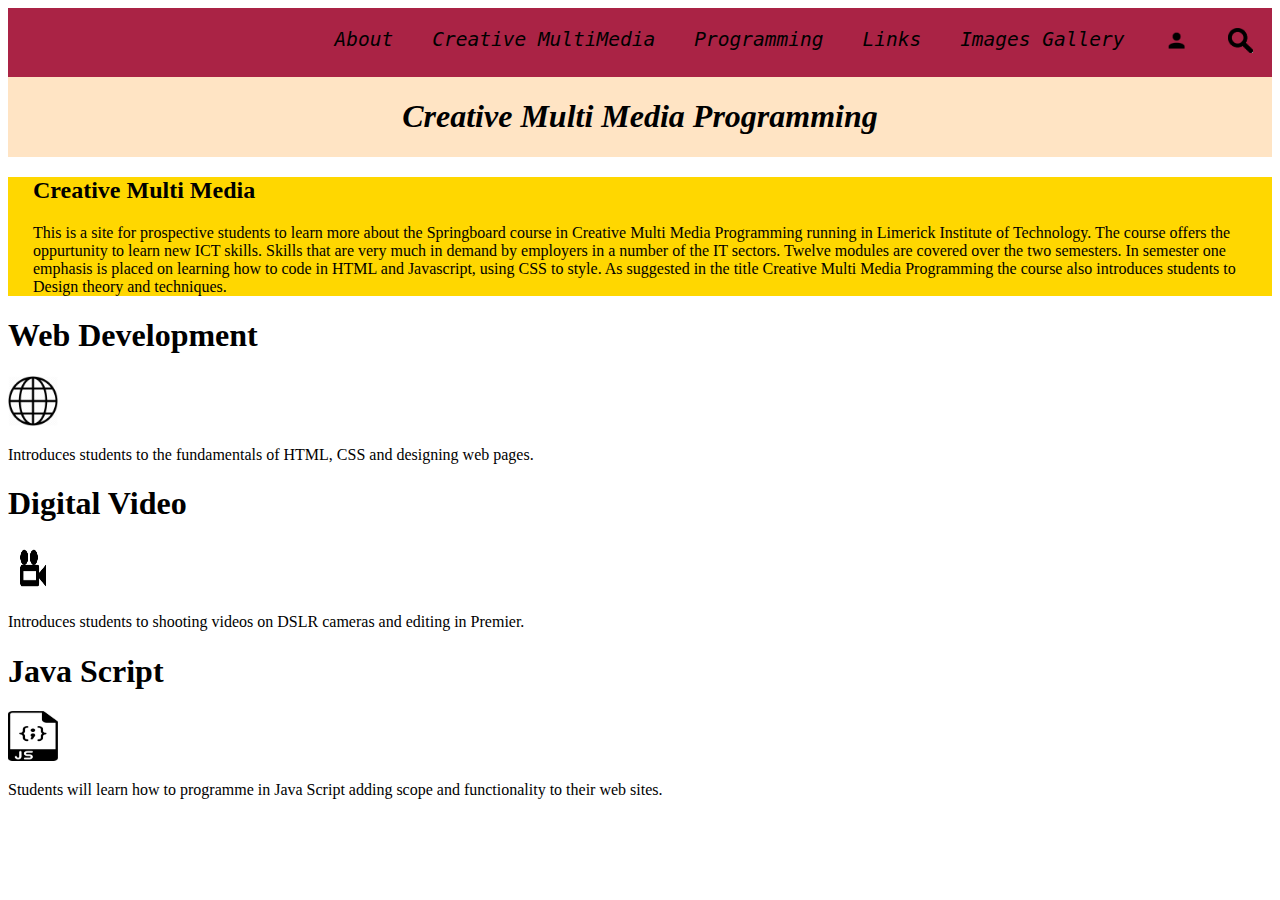
==== index.html @ d4957608 "adding styles 01" ====
<!DOCTYPE html>
<html lang="en">
    <head>
        <meta name="google-site-verification" content="eny-cYqbpXnxPptscOoA1mwUxdBzZiOxjZg1pECeON0" />
        <meta http-equiv="Content-Type" content="text/html;  charset=utf-8">
        <meta name="Creative Multi Media" content="Creative Multi Media">
        <link href="css/StyleSheet.css" rel="stylesheet" type="text/css">
        <title>Creative Multi Media</title>
    </head>
    <body>
        
        
 	<div id="wrapper">
	
        
        
         <ul class ="navigation">
             
	<li><a href="#">About </a></li>
    <li><a href="#">Creative MultiMedia</a></li>
	<li><a href="#">Programming</a></li>
	<li><a href="#">Links</a></li>
	<li><a href="imagegallery.html">Images Gallery</a></li>
    <li><a href="#"><img id="search02" src="images/MembersIcon.png" alt="Search Icon" height="25" width="25"></a></li>
	<li><a href="#"><img id="search" src="images/SEARCHlogowTransBLK.png" alt="Search Icon"  height="25" width="25"></a></li> 
		</ul>
        
        
        
        
        
        <div class="CreativeMultimedia01">
        
        
      
      <h1><em>Creative Multi Media Programming</em></h1>
        
            </div>
            
            <div id="CMPPintro">
          <h2>Creative Multi Media</h2>
        <p>
        This is a site for prospective students to learn more about the Springboard course in Creative Multi Media Programming running in Limerick Institute of Technology. The course offers the oppurtunity to learn new ICT skills. Skills that are very much in demand by employers in a number of the IT sectors. Twelve modules are covered over the two semesters. In semester one emphasis is placed on learning how to code in HTML and Javascript, using CSS to style. As suggested in the title Creative Multi Media Programming the course also introduces students to Design theory and techniques. 
        </p>
       </div>
        
        <div class="webdev01">
		<h1><strong>Web Development</strong></h1>
			<img src="images/130-512.png" width="50px" height="50px">
			<p>Introduces students to the fundamentals of HTML, CSS and designing web pages.</p>
		</div>
		
		
		<div class="digvid01">
		
		<h1><strong>Digital Video</strong></h1>
			<img src="images/cam.png" width="50px" height="50px" alt="videocamera">
			<p>Introduces students to shooting videos on DSLR cameras and editing in Premier.</p>
		</div>
		
		<div class="java01">
		<h1><strong>Java Script</strong></h1>
		<img src="images/jsvectorlogo01.png" width="50px" height="50px" alt="jsicon">
		<p>Students will learn how to programme in Java Script adding scope and functionality to their web sites.</p>
		
		
		
		
		</div>
		
        
        
    </div> 
        
    </body>
</html>
---- css/StyleSheet.css ----
@import "compass/css3";

.navigation {
  list-style: none;
  margin: 0; 
  
  background: #aa2345;
  
  display: -webkit-box;
  display: -moz-box;
  display: -ms-flexbox;
  display: -webkit-flex;
  display: flex;
  
  -webkit-flex-flow: row wrap;
  justify-content: flex-end;
}

.navigation a {
  text-decoration: none;
  display: block;
  padding: 1em;
  color:black;
  font-family: monospace;
	font-style: oblique;
	
}

.navigation a{
	
 font-size:150%; 
	
	
}

.CM01 img{
    
    height: 255px;
    width: 255px;   
}

.CreativeMultimedia01
{
    
    background-color: bisque;
    display: flex;
	align-items: center;
  	justify-content: center;
	  
}


       .CM01{
    display: flex;
    flex-direction: column;
    justify-content: space-around;
    align-content: flex-start;
    
  	
}


#CMPPintro{
	
	background-color: gold;
	padding-left: 25px;
	padding-right: 25px;
	
	
}
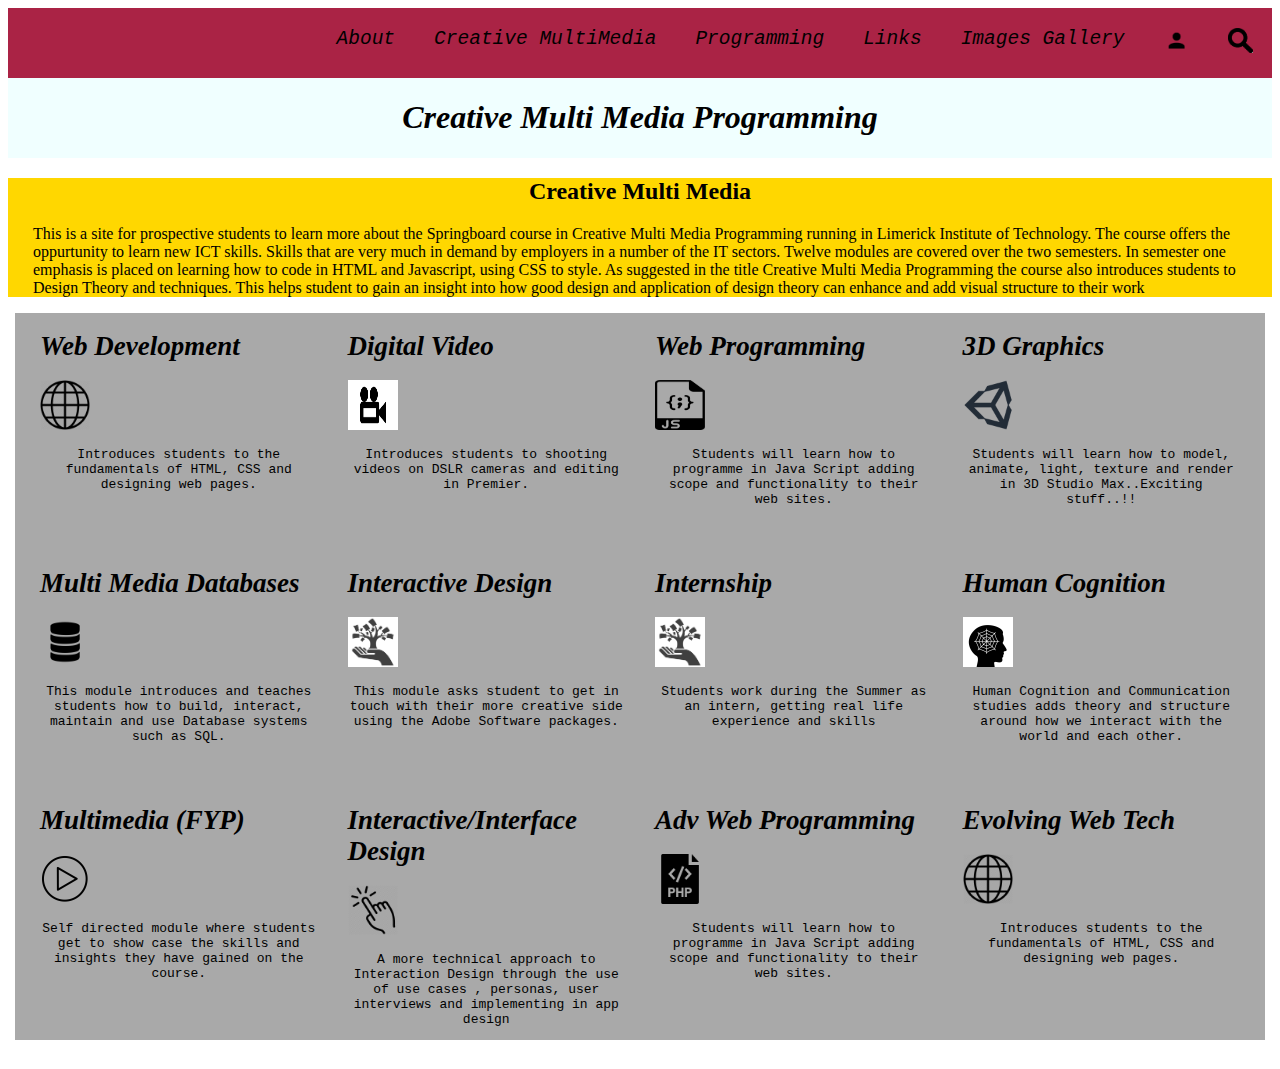
==== commit afc401e3: "More styles.." ====
--- a/index.html
+++ b/index.html
@@ -1,11 +1,12 @@
 <!DOCTYPE html>
 <html lang="en">
     <head>
-        <meta name="google-site-verification" content="eny-cYqbpXnxPptscOoA1mwUxdBzZiOxjZg1pECeON0" />
+        <meta name="google-site-verification" content="eny-cYqbpXnxPptscOoA1mwUxdBzZiOxjZg1pECeON0">
         <meta http-equiv="Content-Type" content="text/html;  charset=utf-8">
-        <meta name="Creative Multi Media" content="Creative Multi Media">
+        <meta name="Creative,MultiMedia,Programming" content="Creative Multi Media Programming, Coding, Post Graduate, IT, ICT, Jobs, Opportunity, HTML, JavaScript, CSS, Limerick, Employment, Learning, New Skills">
+		<meta name="description" content="Creative Multimedia Programming Ireland, Jobs, Employment, Tips, Secrets, help">
         <link href="css/StyleSheet.css" rel="stylesheet" type="text/css">
-        <title>Creative Multi Media</title>
+        <title>Creative Multi Media Programming</title>
     </head>
     <body>
         
@@ -35,21 +36,25 @@
       
       <h1><em>Creative Multi Media Programming</em></h1>
         
-            </div>
+           	</div>
             
             <div id="CMPPintro">
           <h2>Creative Multi Media</h2>
         <p>
-        This is a site for prospective students to learn more about the Springboard course in Creative Multi Media Programming running in Limerick Institute of Technology. The course offers the oppurtunity to learn new ICT skills. Skills that are very much in demand by employers in a number of the IT sectors. Twelve modules are covered over the two semesters. In semester one emphasis is placed on learning how to code in HTML and Javascript, using CSS to style. As suggested in the title Creative Multi Media Programming the course also introduces students to Design theory and techniques. 
+        This is a site for prospective students to learn more about the Springboard course in Creative Multi Media Programming running in Limerick Institute of Technology. The course offers the oppurtunity to learn new ICT skills. Skills that are very much in demand by employers in a number of the IT sectors. Twelve modules are covered over the two semesters. In semester one emphasis is placed on learning how to code in HTML and Javascript, using CSS to style. As suggested in the title Creative Multi Media Programming the course also introduces students to Design Theory and techniques. This helps student to gain an insight into how good design and application of design theory can enhance and add visual structure to their work 
         </p>
        </div>
         
+		
+		
+		<section class="moduleshome">
+		
+		
         <div class="webdev01">
 		<h1><strong>Web Development</strong></h1>
 			<img src="images/130-512.png" width="50px" height="50px">
 			<p>Introduces students to the fundamentals of HTML, CSS and designing web pages.</p>
 		</div>
-		
 		
 		<div class="digvid01">
 		
@@ -59,16 +64,81 @@
 		</div>
 		
 		<div class="java01">
-		<h1><strong>Java Script</strong></h1>
+		<h1><strong>Web Programming</strong></h1>
 		<img src="images/jsvectorlogo01.png" width="50px" height="50px" alt="jsicon">
 		<p>Students will learn how to programme in Java Script adding scope and functionality to their web sites.</p>
 		
+         </div>
+			
+		<div class="3dgraphics">
+		<h1><strong>3D Graphics</strong></h1>
+		<img src="images/3dunityogo.png" width="50px" height="50px" alt="3dicon">
+		<p>Students will learn how to model, animate, light, texture and render in 3D Studio Max..Exciting stuff..!!</p>
+		
+         </div>
+		
+		<div class="DBMS01">
+		<h1><strong>Multi Media Databases</strong></h1>
+		<img src="images/databaseicon.png" width="50px" height="50px" alt="databaseicon">
+		<p>This module introduces and teaches students how to build, interact, maintain and use Database systems such as SQL.</p>
+		
+         </div>
+		
+		<div class="interact01">
+		<h1><strong>Interactive Design</strong></h1>
+		<img src="images/interactiondesign.png" width="50px" height="50px" alt="databaseicon">
+		<p>This module asks student to get in touch with their more creative side using the Adobe Software packages.</p>
+		
+         </div>
+		
+		<div class="internS01">
+		<h1><strong>Internship</strong></h1>
+		<img src="images/interactiondesign.png" width="50px" height="50px" alt="databaseicon">
+		<p>Students work during the Summer as an intern, getting real life experience and skills</p>
+		
+         </div>
+		
+		
+		<div class="hucog01">
+		<h1><strong>Human Cognition</strong></h1>
+		<img src="images/humancog.jpg" width="50px" height="50px" alt="databaseicon">
+		<p>Human Cognition and Communication studies adds theory and structure around how we interact with the world and each other.</p>
+		
+         </div>
 		
 		
 		
+		<div class="MultiMM01">
+		<h1><strong>Multimedia (FYP)</strong></h1>
+		<img src="images/playbuttoncircled.png" width="50px" height="50px" alt="databaseicon">
+		<p>Self directed module where students get to show case the skills and insights they have gained on the course.</p>
+		
+         </div>
+		
+		
+		<div class="MultiMM01">
+		<h1><strong>Interactive/Interface Design</strong></h1>
+		<img src="images/Interactive-512.png" width="50px" height="50px" alt="databaseicon">
+		<p>A more technical approach to Interaction Design through the use of use cases , personas, user interviews and implementing in app design</p>
+		
+         </div>
+		
+		<div class="java02">
+		<h1><strong>Adv Web Programming </strong></h1>
+		<img src="images/php-solid.png" width="50px" height="50px" alt="jsicon">
+		<p>Students will learn how to programme in Java Script adding scope and functionality to their web sites.</p>
+		
+         </div>
+		
+		<div class="webdev01">
+		<h1><strong>Evolving Web Tech </strong></h1>
+			<img src="images/130-512.png" width="50px" height="50px">
+			<p>Introduces students to the fundamentals of HTML, CSS and designing web pages.</p>
 		</div>
 		
-        
+		</section>
+		
+			
         
     </div> 
         
--- a/css/StyleSheet.css
+++ b/css/StyleSheet.css
@@ -56,8 +56,11 @@
     flex-direction: column;
     justify-content: space-around;
     align-content: flex-start;
-    
-  	
+}
+
+#CMPPintro h2{
+	
+	text-align: center;
 }
 
 
@@ -67,7 +70,94 @@
 	padding-left: 25px;
 	padding-right: 25px;
 	
+}
+
+.CreativeMultimedia01
+
+{
+	background-color: azure;	
 	
+	
+}
+	.moduleshome {
+  display: grid;
+  grid-template-columns: repeat(auto-fill, minmax(250px, 1fr));
+  grid-gap: 30px;
+	padding-right: 25px;
+	padding-left: 25px;
 }
 
 
+.moduleshome {
+  max-width: 1200px; 
+  margin: 10px auto 30px;
+  background-color: darkgrey;
+}
+
+
+@media (max-width: 600px) {
+    .moduleshome {
+        -ms-flex: 100%;
+        flex: 100%;
+        max-width: 100%;
+    }
+}
+
+
+@media (max-width: 300px) {
+    .moduleshome {
+        -ms-flex: 100%;
+        flex: 100%;
+        max-width: 100%;
+    }
+}
+
+.moduleshome a{
+	
+text-decoration: none;
+				
+}
+    
+.moduleshome p{
+	
+	font-family: monospace;
+	text-align: center;
+		
+}
+
+
+.moduleshome  h2 {
+	
+	font-size: 23px;
+	font-style: oblique;
+	font font-family: monospace;	
+}
+.moduleshome  h1 {
+	
+	font-size: 27px;
+	font-style: oblique;
+	font font-family: monospace;	
+}
+
+
+.moduleshome a{
+	
+	text-align: center;
+	color: black;
+}
+	
+	
+.moduleshome img{
+
+	
+	align-content: center;
+	
+}
+	
+	
+	
+	
+	
+	
+	
+
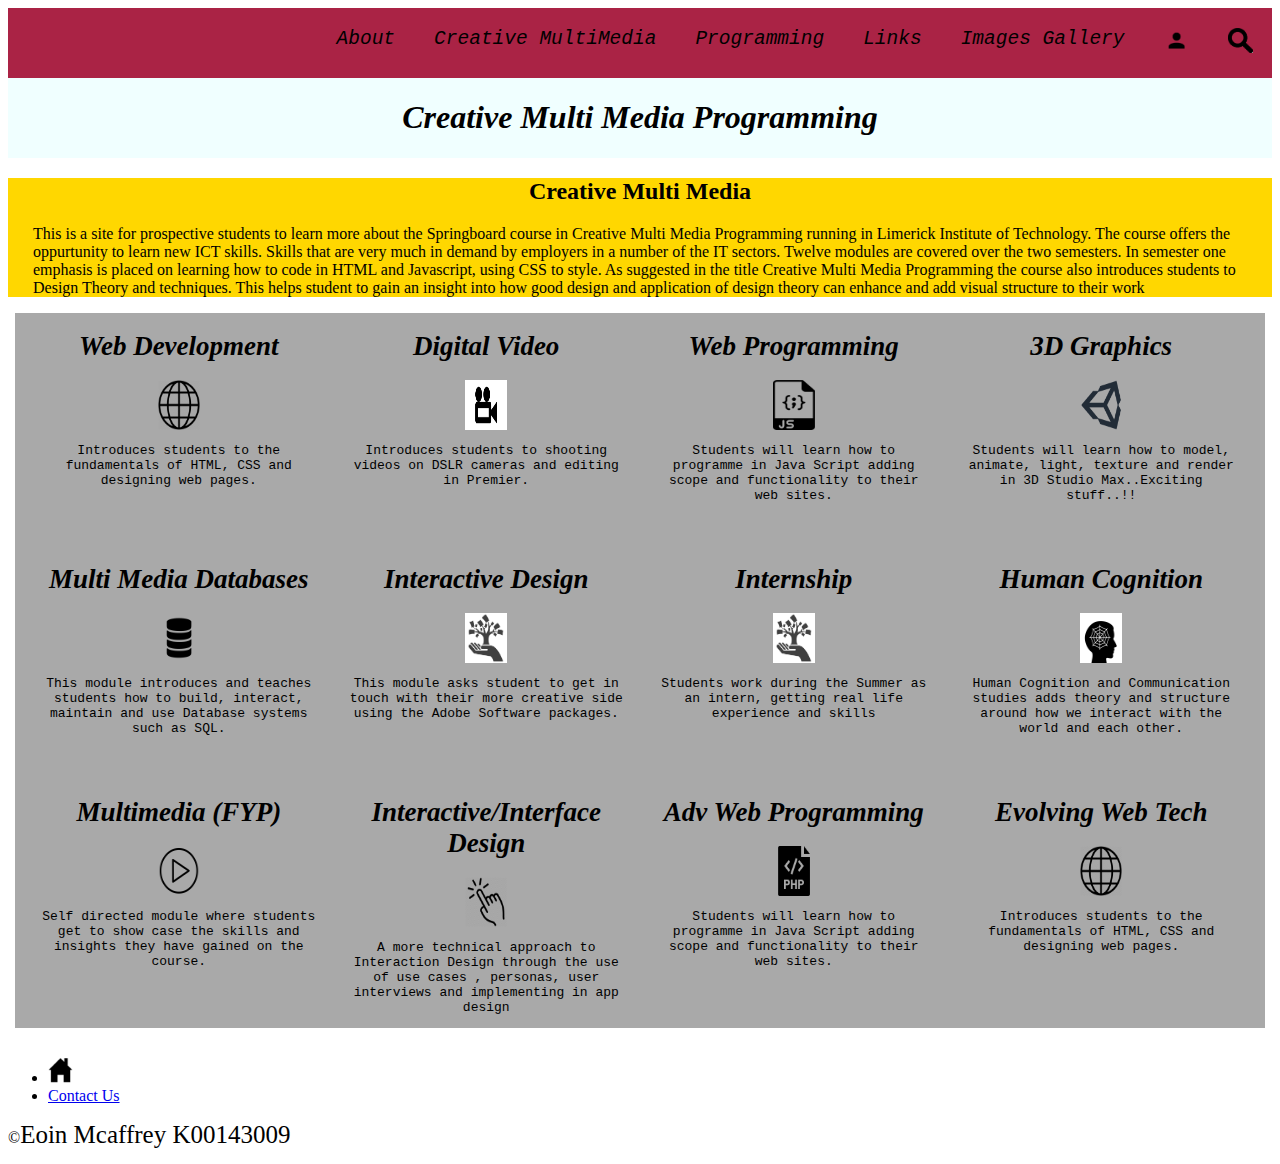
==== commit 3a0d4bab: "footer" ====
--- a/index.html
+++ b/index.html
@@ -139,6 +139,20 @@
 		</section>
 		
 			
+		 <ul id="footer">
+	<li><a href="#"><img id="home2" alt="Home Button" src="images/HOMELOGOWtrans02.png" height="25" width="25"></a></li>  
+	<li><a href="contactus.html">Contact Us</a></li>
+           </ul>
+
+
+	<p id="copyright">&copy;<span style="font-size:25px">Eoin Mcaffrey K00143009</span></p>
+	
+		
+		
+		
+		
+		
+		
         
     </div> 
         
--- a/css/StyleSheet.css
+++ b/css/StyleSheet.css
@@ -136,28 +136,115 @@
 	
 	font-size: 27px;
 	font-style: oblique;
-	font font-family: monospace;	
-}
-
-
-.moduleshome a{
+	font font-family: monospace;
+	
+	
+}
+
+
+.moduleshome a, {
+	
+	display: block;
+    margin-left: auto;
+    margin-right: auto;
+	
+	
+	
+}
+	
+	
+.moduleshome img
+	{
+    display: block;
+    margin-left: auto;
+    margin-right: auto;
+    width: 15%;
+}
+
+	
+	
+.moduleshome h1{
 	
 	text-align: center;
-	color: black;
-}
-	
-	
-.moduleshome img{
-
-	
-	align-content: center;
-	
-}
-	
-	
-	
-	
-	
-	
-	
-
+   
+}
+
+#footer a:hover {
+  background: darken(white, 2%);
+}
+
+@media all and (max-width: 1200px) {
+  #footer {
+    justify-content: space-around;
+  }
+}
+
+@media all and (max-width: 800px) {
+  #footer {
+    justify-content: space-around;
+  }
+}
+
+@media all and (max-width: 600px) {
+ #footer {
+    -webkit-flex-flow: column wrap;
+    flex-flow: column wrap;
+    padding: 0;
+  }
+  
+  #footer a { 
+    text-align: center; 
+    padding: 10px;
+    border-top: 1px solid rgba(255,255,255,0.3); 
+    border-bottom: 1px solid rgba(0,0,0,0.1); 
+  }
+
+  
+ #footer li:last-of-type a {
+    border-bottom: none;
+  }
+	
+	
+	#footer {
+  list-style: none;
+  margin: 0; 
+  
+  background: #FF0000;
+  
+  display: -webkit-box;
+  display: -moz-box;
+  display: -ms-flexbox;
+  display: -webkit-flex;
+  display: flex;
+  
+  -webkit-flex-flow: row wrap;
+  justify-content: flex-end;
+}
+
+#footer a {
+  text-decoration: none;
+  display: block;
+  padding: 1em;
+  color:black;
+  font-family: monospace;
+  font-style: oblique;
+	
+}
+
+#footer a{
+	
+ font-size:150%; 
+	
+	
+}
+
+
+
+
+
+
+
+
+
+
+
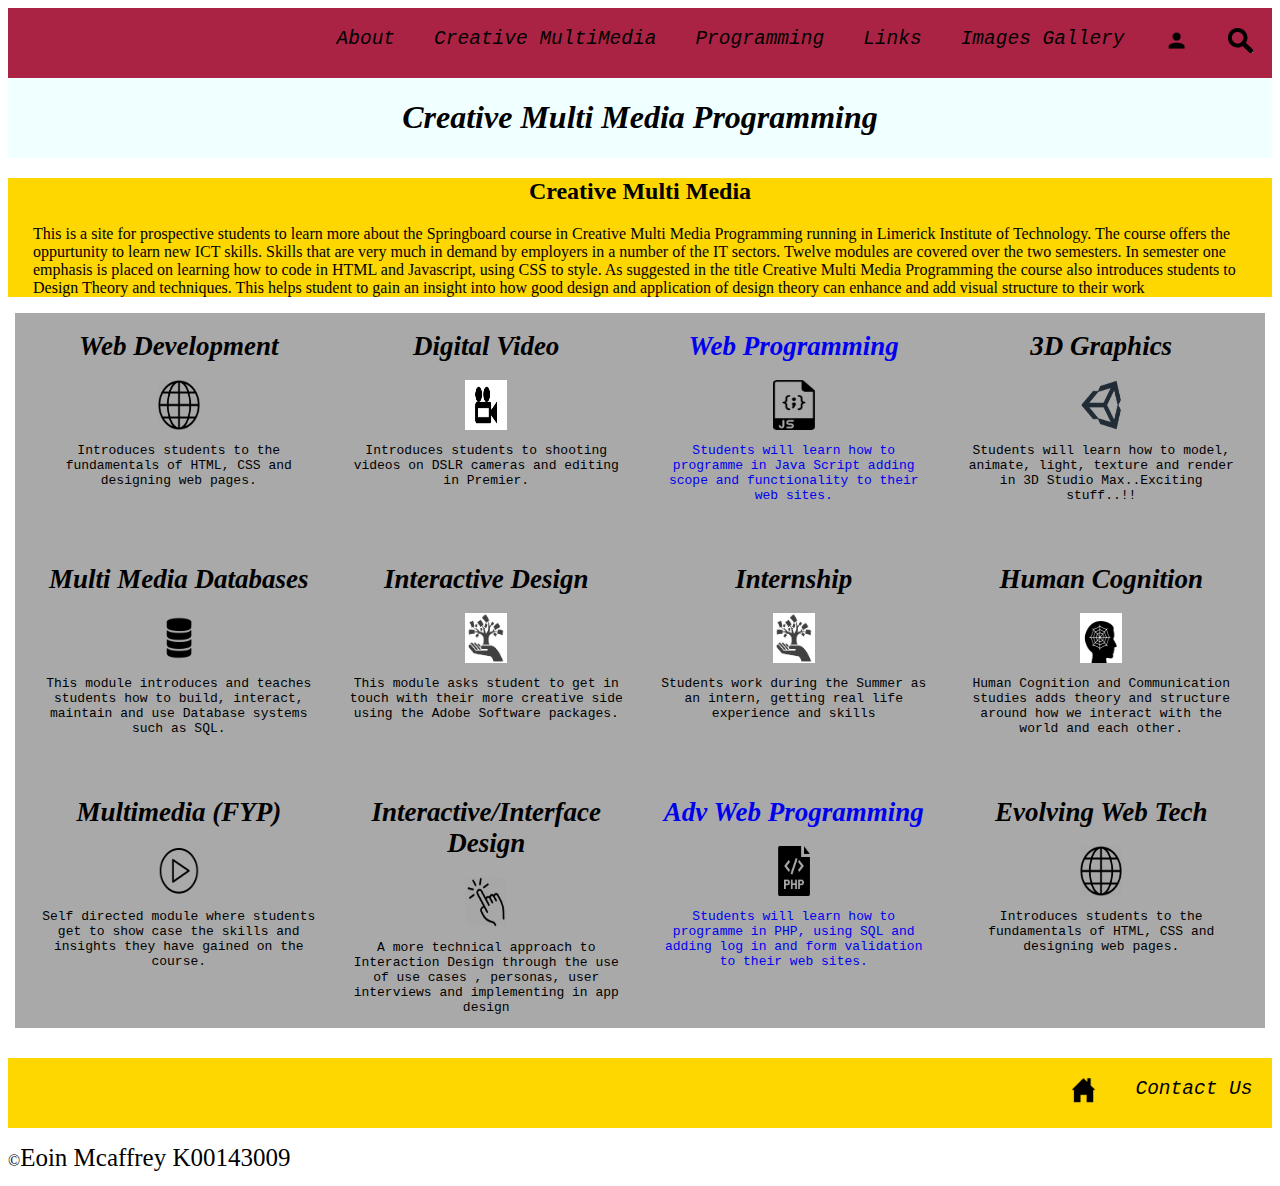
==== commit 4af17d3d: "updating programming page" ====
--- a/index.html
+++ b/index.html
@@ -51,6 +51,8 @@
 		
 		
         <div class="webdev01">
+			
+		
 		<h1><strong>Web Development</strong></h1>
 			<img src="images/130-512.png" width="50px" height="50px">
 			<p>Introduces students to the fundamentals of HTML, CSS and designing web pages.</p>
@@ -64,10 +66,12 @@
 		</div>
 		
 		<div class="java01">
+			
+			<a href="programming.html">
 		<h1><strong>Web Programming</strong></h1>
 		<img src="images/jsvectorlogo01.png" width="50px" height="50px" alt="jsicon">
 		<p>Students will learn how to programme in Java Script adding scope and functionality to their web sites.</p>
-		
+		</a>	
          </div>
 			
 		<div class="3dgraphics">
@@ -124,10 +128,12 @@
          </div>
 		
 		<div class="java02">
+			<a href="programming.html">
+			
 		<h1><strong>Adv Web Programming </strong></h1>
 		<img src="images/php-solid.png" width="50px" height="50px" alt="jsicon">
-		<p>Students will learn how to programme in Java Script adding scope and functionality to their web sites.</p>
-		
+		<p>Students will learn how to programme in PHP,  using SQL and adding log in and form validation to their web sites.</p>
+			</a>
          </div>
 		
 		<div class="webdev01">
--- a/css/StyleSheet.css
+++ b/css/StyleSheet.css
@@ -169,47 +169,11 @@
    
 }
 
-#footer a:hover {
-  background: darken(white, 2%);
-}
-
-@media all and (max-width: 1200px) {
-  #footer {
-    justify-content: space-around;
-  }
-}
-
-@media all and (max-width: 800px) {
-  #footer {
-    justify-content: space-around;
-  }
-}
-
-@media all and (max-width: 600px) {
- #footer {
-    -webkit-flex-flow: column wrap;
-    flex-flow: column wrap;
-    padding: 0;
-  }
-  
-  #footer a { 
-    text-align: center; 
-    padding: 10px;
-    border-top: 1px solid rgba(255,255,255,0.3); 
-    border-bottom: 1px solid rgba(0,0,0,0.1); 
-  }
-
-  
- #footer li:last-of-type a {
-    border-bottom: none;
-  }
-	
-	
-	#footer {
+#footer {
   list-style: none;
   margin: 0; 
   
-  background: #FF0000;
+  background: gold;
   
   display: -webkit-box;
   display: -moz-box;
@@ -239,12 +203,49 @@
 }
 
 
-
-
-
-
-
-
-
-
-
+#footer a:hover {
+  background: darken(white, 2%);
+}
+
+@media all and (max-width: 1200px) {
+  #footer {
+    justify-content: space-around;
+  }
+}
+
+@media all and (max-width: 800px) {
+  #footer {
+    justify-content: space-around;
+  }
+}
+
+@media all and (max-width: 600px) {
+ #footer {
+    -webkit-flex-flow: column wrap;
+    flex-flow: column wrap;
+    padding: 0;
+  }
+  
+  #footer a { 
+    text-align: center; 
+    padding: 10px;
+    border-top: 1px solid rgba(255,255,255,0.3); 
+    border-bottom: 1px solid rgba(0,0,0,0.1); 
+  }
+
+  
+ #footer li:last-of-type a {
+    border-bottom: none;
+  }
+
+}
+
+
+
+
+
+
+
+
+
+
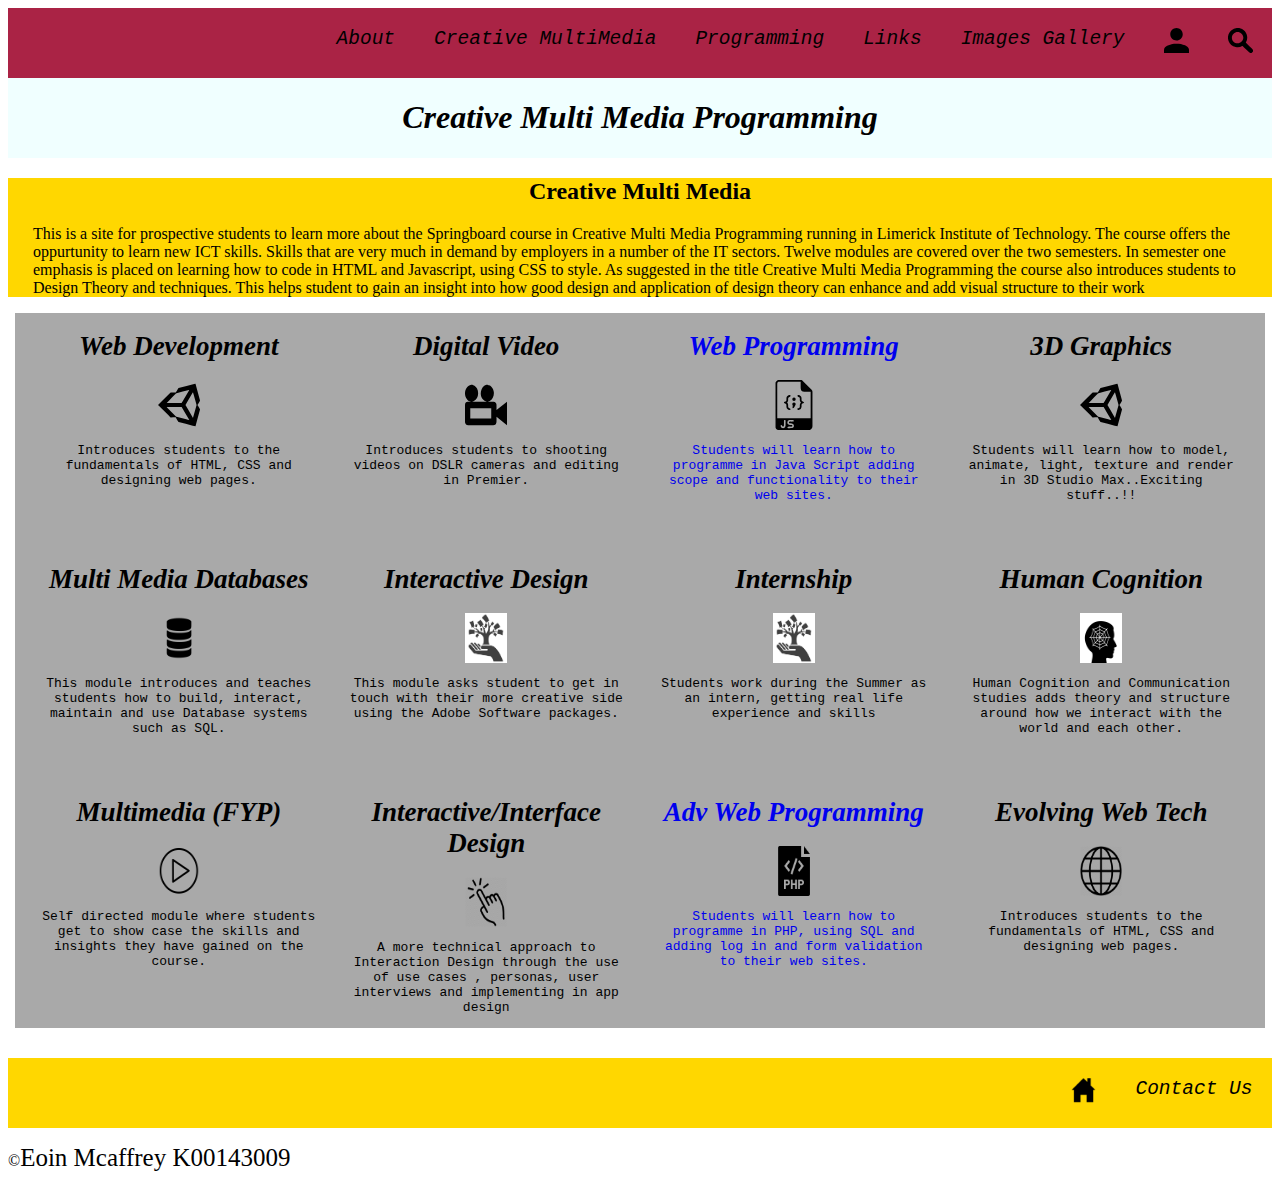
==== commit dc21f9b9: "adding double ver and languages" ====
--- a/index.html
+++ b/index.html
@@ -3,6 +3,11 @@
     <head>
         <meta name="google-site-verification" content="eny-cYqbpXnxPptscOoA1mwUxdBzZiOxjZg1pECeON0">
         <meta http-equiv="Content-Type" content="text/html;  charset=utf-8">
+		<meta http-equiv="Content-Type" content="text/html; charset=ISO-8859-1">
+		<link rel="alternate" hreflang="en-IE" href="https://k00143009.github.io/CreativeMultiMedia/" />
+		<link rel="alternate" hreflang="ga-IE" href="https://k00143009.github.io/CreativeMultiMedia/" />
+		
+		
         <meta name="Creative,MultiMedia,Programming" content="Creative Multi Media Programming, Coding, Post Graduate, IT, ICT, Jobs, Opportunity, HTML, JavaScript, CSS, Limerick, Employment, Learning, New Skills">
 		<meta name="description" content="Creative Multimedia Programming Ireland, Jobs, Employment, Tips, Secrets, help">
         <link href="css/StyleSheet.css" rel="stylesheet" type="text/css">
@@ -19,11 +24,11 @@
              
 	<li><a href="#">About </a></li>
     <li><a href="#">Creative MultiMedia</a></li>
-	<li><a href="#">Programming</a></li>
+	<li><a href="programming.html">Programming</a></li>
 	<li><a href="#">Links</a></li>
 	<li><a href="imagegallery.html">Images Gallery</a></li>
-    <li><a href="#"><img id="search02" src="images/MembersIcon.png" alt="Search Icon" height="25" width="25"></a></li>
-	<li><a href="#"><img id="search" src="images/SEARCHlogowTransBLK.png" alt="Search Icon"  height="25" width="25"></a></li> 
+    <li><a href="#"><img id="search02" src="images/members_icon.svg" alt="Members Icon" height="25" width="25"></a></li>
+	<li><a href="#"><img id="search" src="images/Search_Icon.svg" alt="Search Icon"  height="25" width="25"></a></li> 
 		</ul>
         
         
@@ -54,14 +59,14 @@
 			
 		
 		<h1><strong>Web Development</strong></h1>
-			<img src="images/130-512.png" width="50px" height="50px">
+			<img src="images/3D_Icon.svg" width="50px" height="50px">
 			<p>Introduces students to the fundamentals of HTML, CSS and designing web pages.</p>
 		</div>
 		
 		<div class="digvid01">
 		
 		<h1><strong>Digital Video</strong></h1>
-			<img src="images/cam.png" width="50px" height="50px" alt="videocamera">
+			<img src="images/camera_icon.svg" width="50px" height="50px" alt="videocamera">
 			<p>Introduces students to shooting videos on DSLR cameras and editing in Premier.</p>
 		</div>
 		
@@ -69,14 +74,14 @@
 			
 			<a href="programming.html">
 		<h1><strong>Web Programming</strong></h1>
-		<img src="images/jsvectorlogo01.png" width="50px" height="50px" alt="jsicon">
+		<img src="images/JS_ICON.svg" width="50px" height="50px" alt="jsicon">
 		<p>Students will learn how to programme in Java Script adding scope and functionality to their web sites.</p>
 		</a>	
          </div>
 			
 		<div class="3dgraphics">
 		<h1><strong>3D Graphics</strong></h1>
-		<img src="images/3dunityogo.png" width="50px" height="50px" alt="3dicon">
+		<img src="images/3D_Icon.svg" width="50px" height="50px" alt="3dicon">
 		<p>Students will learn how to model, animate, light, texture and render in 3D Studio Max..Exciting stuff..!!</p>
 		
          </div>
--- a/css/StyleSheet.css
+++ b/css/StyleSheet.css
@@ -33,6 +33,17 @@
 	
 	
 }
+
+
+.web/browser01 img{
+	
+	align-content: center;
+	width: 200px;
+	height: 200px;
+	
+}
+
+
 
 .CM01 img{
     
@@ -142,7 +153,7 @@
 }
 
 
-.moduleshome a, {
+.moduleshome a {
 	
 	display: block;
     margin-left: auto;
@@ -168,6 +179,52 @@
 	text-align: center;
    
 }
+
+
+.moduleshome01 h1, h2{
+	
+	text-align: center;
+   
+}
+
+
+.moduleshome01 a {
+	
+	display: block;
+    margin-left: auto;
+    margin-right: auto;	
+}
+
+
+.moduleshome01 h1, {
+	
+	font-size: 27px;
+	font-style: oblique;
+	font font-family: monospace;
+}
+
+.moduleshome01 {
+  display:block;
+  grid-template-columns: repeat(auto-fill, minmax(250px, 1fr));
+  grid-gap: 30px;
+	padding-right: 25px;
+	padding-left: 25px;
+}
+
+#web/browser01 h1 {
+	align-content: center;
+}
+
+#web/browser01 img{
+	
+	width: auto;
+	height: auto;
+	border: black;
+	border: 10px;
+}
+
+
+
 
 #footer {
   list-style: none;
